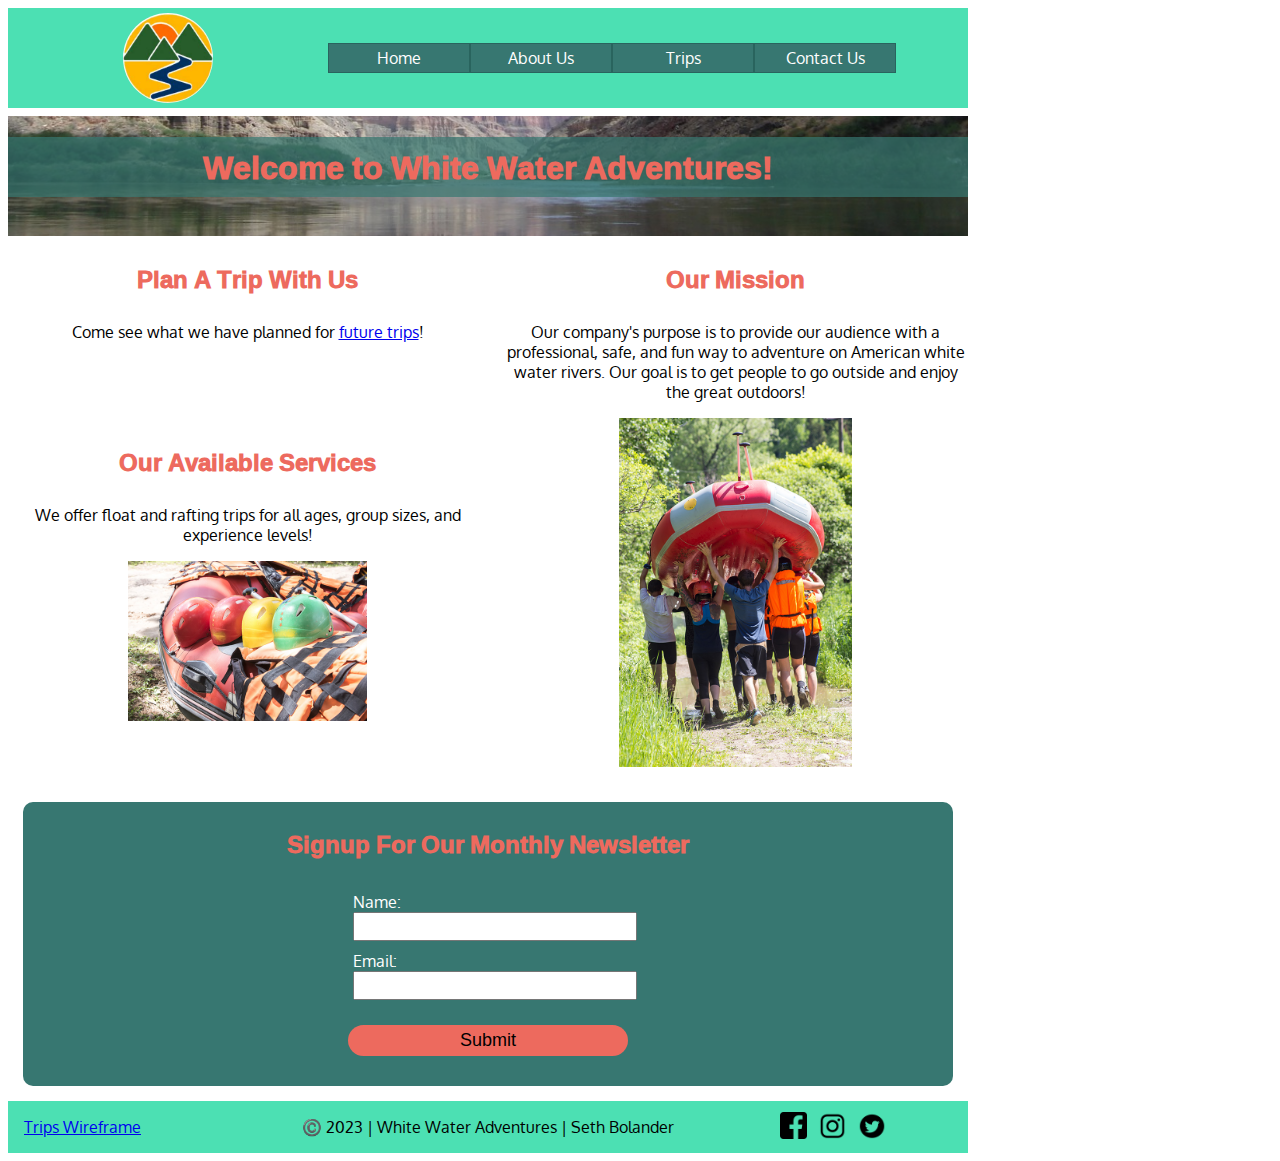
==== wwr/index.html @ 41a7f26e "finished wwa hompage" ====
<!DOCTYPE html>
<html lang="en-US">
  <head>
    <meta charset="UTF-8" />
    <meta name="viewport" content="width=device-width,initial-scale=1.0" />
    <title>White Water Adventures | Home</title>
    <meta name="author" content="Seth Bolander" />
    <meta
      name="description"
      content="The White Water Adventures homepage for WDD 130 White Water Rafting site."
    />
    <link rel="stylesheet" href="styles/rafting.css" />
  </head>
  <body>
    <header>
      <img src="images/logo.jpeg" alt="WWR Logo" />
      <nav>
        <a href="index.html">Home</a>
        <a href="about.html">About Us</a>
        <a href="trips.html">Trips</a>
        <a href="contact.html">Contact Us</a>
      </nav>
    </header>
    <div class="banner">
      <h1>Welcome to White Water Adventures!</h1>
      <img src="images/wwr_banner.jpg" alt="WWA Welcome Banner" />
    </div>
    <main id="home-main">
      <section class="home-section" id="trip-link">
        <h2>Plan A Trip With Us</h2>
        <p>
          Come see what we have planned for
          <a href="trips.html">future trips</a>!
        </p>
      </section>
      <section class="home-section" id="mission">
        <h2>Our Mission</h2>
        <p>
          Our company's purpose is to provide our audience with a professional,
          safe, and fun way to adventure on American white water rivers. Our
          goal is to get people to go outside and enjoy the great outdoors!
        </p>
        <img src="images/teamwork.jpg" alt="WWA Teamwork" />
      </section>
      <section class="home-section" id="services">
        <h2>Our Available Services</h2>
        <p>
          We offer float and rafting trips for all ages, group sizes, and
          experience levels!
        </p>
        <img src="images/helmets.jpg" alt="WWA Gear" />
      </section>
      <section id="newsletter-section">
        <h2>Signup For Our Monthly Newsletter</h2>
        <form action="" class="contact-form">
          <div class="input-container">
            <label for="name">Name:</label>
            <br />
            <input type="text" name="name" id="name" />
          </div>
          <div class="input-container">
            <label for="email">Email:</label>
            <br />
            <input type="email" name="email" id="email" />
          </div>
          <button type="submit" id="submit-btn">Submit</button>
        </form>
      </section>
    </main>
    <footer>
      <p>©️ 2023 | White Water Adventures | Seth Bolander</p>
      <nav class="socials">
        <a href="https://www.facebook.com" target="_blank">
          <img src="images/fb.webp" alt="Facebook" />
        </a>
        <a href="https://www.instagram.com" target="_blank">
          <img src="images/insta.webp" alt="Instagram" />
        </a>
        <a href="https://www.twitter.com" target="_blank">
          <img src="images/twitter.webp" alt="Twitter" />
        </a>
      </nav>
      <a id="wireframe" href="images/trips-wireframe.jpg">Trips Wireframe</a>
    </footer>
  </body>
</html>
---- wwr/styles/rafting.css ----
@import url("https://fonts.googleapis.com/css2?family=Oxygen:wght@300;400;700&family=Ramabhadra&display=swap");

:root {
  --primary-color: #ed6a5e;
  --secondary-color: #ff8e72;
  --accent1-color: #4ce0b3;
  --accent2-color: #377771;

  --heading-font: "Ramabhadra", sans-serif;
  --paragraph-font: "Oxygen", sans-serif;

  --nav-background-color: #377771;
  --nav-link-color: #ffffff;
  --nav-hover-link-color: #ff8e72;
  --nav-hover-background-color: #29645e;
}

header {
  display: grid;
  grid-template-columns: 1fr 2fr;
  align-items: center;
  justify-items: center;
  background-color: var(--accent1-color);
  margin-bottom: 0.5rem;
}
header img {
  height: 90px;
  width: auto;
  background-color: var(--accent1-color);
  border-radius: 50%;
  margin: 5px;
}

header nav {
  display: flex;
  flex-direction: row;
  width: 100%;
}
header nav a {
  text-decoration: none;
  background-color: var(--nav-background-color);
  border: 1px solid var(--nav-hover-background-color);
  color: var(--nav-link-color);
  text-align: center;
  width: 140px;
  padding: 0.25rem 0;
}
header nav a:hover {
  color: var(--nav-hover-link-color);
  background-color: var(--nav-hover-background-color);
}

body {
  font-family: var(--paragraph-font);
  max-width: 960px;
}

/* prettier-ignore */
h1, h2, h3, h4, h5, h6 {
  font-family: var(--heading-font);
  color: var(--primary-color);
}

.hero {
  position: relative;
}
.hero img {
  display: block;
  width: 100%;
  height: auto;
}
.hero h1 {
  position: absolute;
  top: 0;
  background-color: rgba(55, 119, 113, 0.7);
  width: 100%;
  text-align: center;
}
.hero article {
  position: absolute;
  top: 160px;
  background-color: rgba(55, 119, 113, 0.7);
  width: 84%;
  text-align: center;
  color: white;
}
.hero article p {
  padding: 25px;
}
.hero article img {
  float: right;
  width: 25%;
  height: auto;
  margin: 10px;
}

.hero section {
  display: grid;
  column-gap: 1em;
  justify-items: center;
  align-items: center;
  margin: 1em;
}
.hero section h2 {
  grid-area: header;
  text-align: center;
  margin: 0;
}

.history {
  grid-template-columns: 1fr 1fr 1fr;
  grid-template-rows: auto auto;
  grid-template-areas:
    "header header header"
    "text1 img text2";
}
.history p {
  padding: 0 5px;
  margin: 0;
}
.history .history-1 {
  grid-area: text1;
}
.history .history-2 {
  grid-area: text2;
}
.history img {
  grid-area: img;
  width: 100%;
  max-width: 600px;
  height: auto;
}

.adventure {
  grid-template-columns: repeat(5, 1fr);
  grid-template-rows: auto auto;
  grid-template-areas:
    "header header header header header"
    ". . . . .";
}
.adventure figure {
  text-align: center;
  width: 85%;
}
.adventure figure img {
  width: 100%;
  height: auto;
}
.adventure figure figcaption {
  height: 1em;
  width: 100%;
}

footer {
  display: grid;
  grid-template-columns: 1fr 3fr 1fr;
  grid-template-areas: ". copyright socials";
  justify-content: center;
  align-items: center;
  background-color: var(--accent1-color);
}
footer p {
  grid-area: copyright;
  text-align: center;
}
.socials {
  grid-area: socials;
}
.socials a {
  text-decoration: none;
  margin: 0 4px;
}
.socials a img {
  width: 1.7em;
  height: auto;
}

/* CONTACT PAGE STYLES */
.contact-body {
  display: flex;
  flex-flow: row wrap;
  justify-items: center;
  width: 100%;
}
.contact-body section {
  display: flex;
  flex-flow: column;
  justify-items: center;
  text-align: center;
  width: 100%;
  background-color: var(--accent2-color);
  margin: 15px;
  padding-bottom: 30px;
  border-radius: 10px;
}
.contact-body section h2 {
  width: 100%;
  text-align: center;
  background-color: var(--accent1-color);
}

.find-us {
  display: flex;
  flex-flow: row;
  align-items: center;
  width: 100%;
}
.find-us--contacts {
  display: flex;
  flex-flow: column;
  width: 50%;
  height: 80%;
  font-size: large;
  align-items: flex-start;
  margin-left: 50px;
  justify-content: space-evenly;
}
.find-us--contacts p {
  color: var(--nav-link-color);
  display: block;
  margin-block-start: 1em;
  margin-block-end: 1em;
  margin-inline-start: 0px;
  margin-inline-end: 0px;
}
.find-us--contacts a {
  color: var(--nav-link-color);
  display: block;
  margin-block-start: 1em;
  margin-block-end: 1em;
  margin-inline-start: 0px;
  margin-inline-end: 0px;
}
.find-us--map {
  width: 40%;
}
.find-us--map iframe {
  width: 300px;
  height: 300px;
  border-radius: 10px;
}

.employee-profiles {
  display: flex;
  flex-flow: row;
  justify-items: center;
}
.employee-profiles img {
  max-height: 300px;
  width: auto;
}
.employee-profiles figcaption {
  color: var(--nav-link-color);
}

.contact-form {
  display: flex;
  flex-flow: column;
  text-align: left;
  margin: auto;
  color: var(--nav-link-color);
}
.contact-form .input-container {
  margin: 5px;
}
/* prettier-ignore */
.contact-form input:not([type="radio"]):not([type="checkbox"]), .contact-form textarea {
  width: 100%;
  padding: 5px;
}
.contact-form #submit-btn {
  font-size: large;
  align-self: center;
  width: 280px;
  padding: 5px 30px;
  background-color: var(--primary-color);
  border: none;
  border-radius: 25px;
  margin-top: 20px;
}
.contact-form #submit-btn:hover {
  filter: brightness(85%);
}
.contact-form #submit-btn:active {
  filter: brightness(75%);
}

#wireframe {
  margin: 0 1em;
}

/* TRIPS STYLES */
.trips-body {
  display: grid;
  grid-template:
    "a b b b"
    "c c c c";
  gap: 15px;
}

#trips-section-1 {
  grid-area: a;
  text-align: center;
  max-height: 14em;
  border: 3px solid var(--accent2-color);
  border-radius: 10px;
  margin-top: 3em;
}

#trips-section-2 {
  grid-area: b;
}

#trips-section-3 {
  grid-area: c;
  text-align: center;
}

#upcoming-trips {
  width: 100%;
  border-collapse: collapse;
  border: 1px solid var(--primary-color);
}

#upcoming-trips thead {
  background-color: var(--secondary-color);
}

#upcoming-trips tr {
  border-bottom: 1px solid var(--primary-color);
}

#upcoming-trips td {
  padding: 3px;
}

.trip-container {
  display: flex;
  flex-flow: row;
  margin: 1em;
}

.trip-container p {
  padding: 1em;
  text-align: left;
  border-left: 4px solid var(--accent2-color);
}

.trip-container figure img {
  max-width: 300px;
  height: auto;
}

/* HOME PAGE STYLES */
.banner {
  position: relative;
}

.banner img {
  display: block;
  width: 100%;
  height: 120px;
  object-fit: cover;
  object-position: 0;
}

.banner h1 {
  position: absolute;
  top: 0;
  background-color: rgba(55, 119, 113, 0.7);
  width: 100%;
  text-align: center;
}

#home-main {
  display: grid;
  grid-template:
    "a b"
    "c b"
    "d d";
  gap: 1em;
}

.home-section {
  text-align: center;
}

.home-section img {
  max-width: 50%;
}

#trip-link {
  grid-area: a;
}

#mission {
  grid-area: b;
}

#services {
  grid-area: c;
}

#newsletter-section {
  grid-area: d;
  display: flex;
  flex-flow: column;
  justify-items: center;
  text-align: center;
  background-color: var(--accent2-color);
  margin: 15px;
  padding-bottom: 30px;
  border-radius: 10px;
}
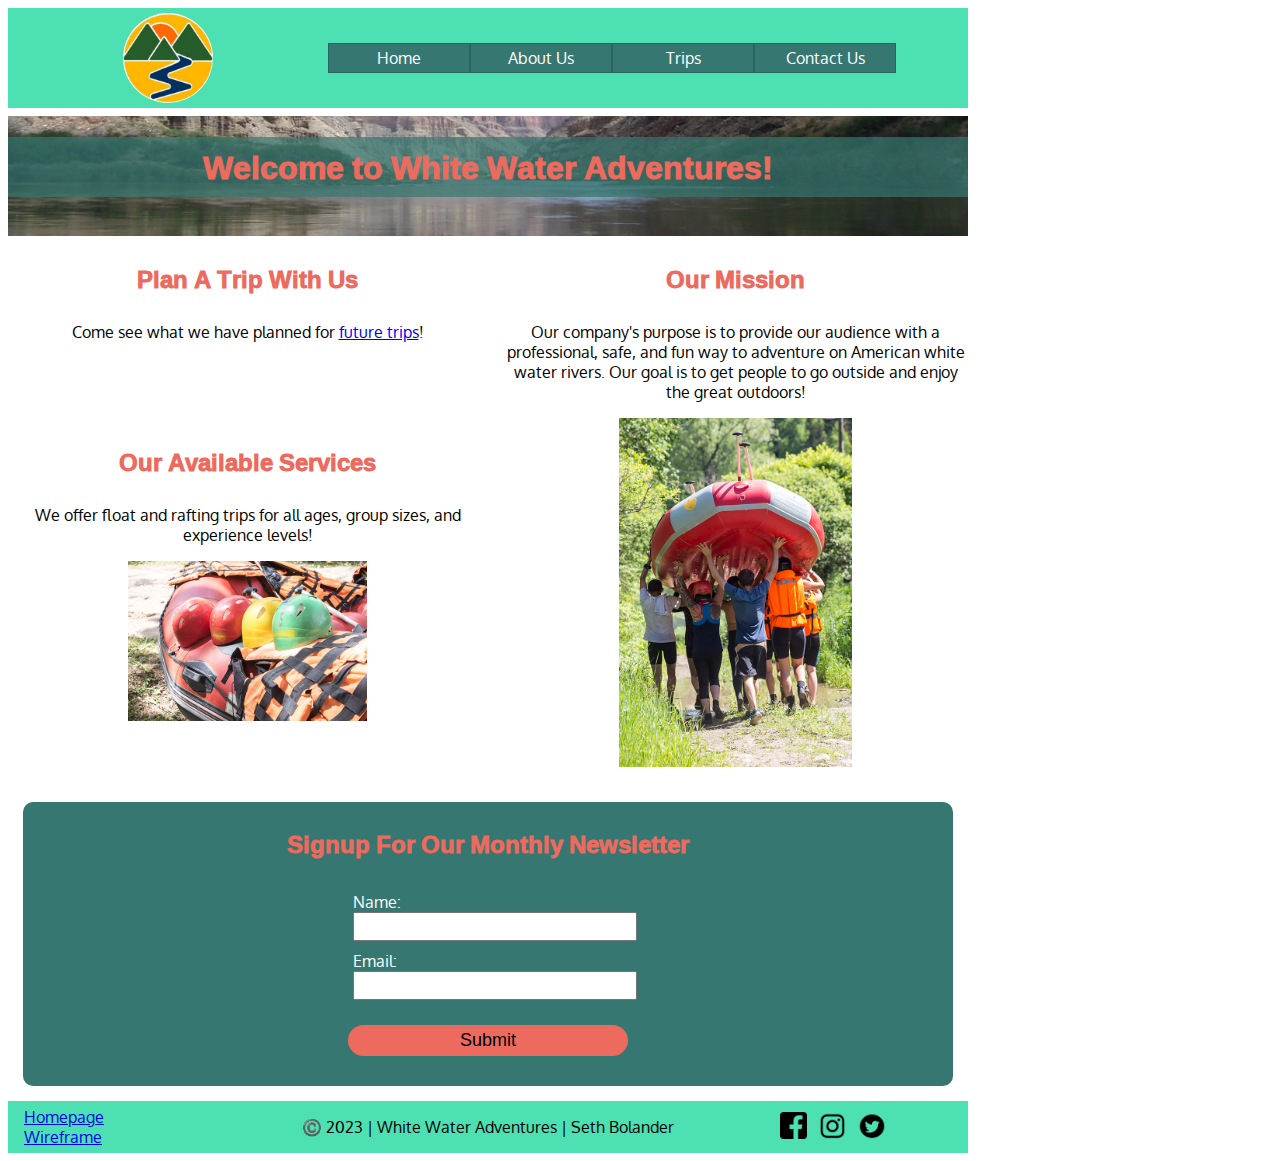
==== commit 372f2fb0: "added homepage wireframe url" ====
--- a/wwr/index.html
+++ b/wwr/index.html
@@ -80,7 +80,9 @@
           <img src="images/twitter.webp" alt="Twitter" />
         </a>
       </nav>
-      <a id="wireframe" href="images/trips-wireframe.jpg">Trips Wireframe</a>
+      <a id="wireframe" href="images/homepage-wireframe.jpg">
+        Homepage Wireframe
+      </a>
     </footer>
   </body>
 </html>
